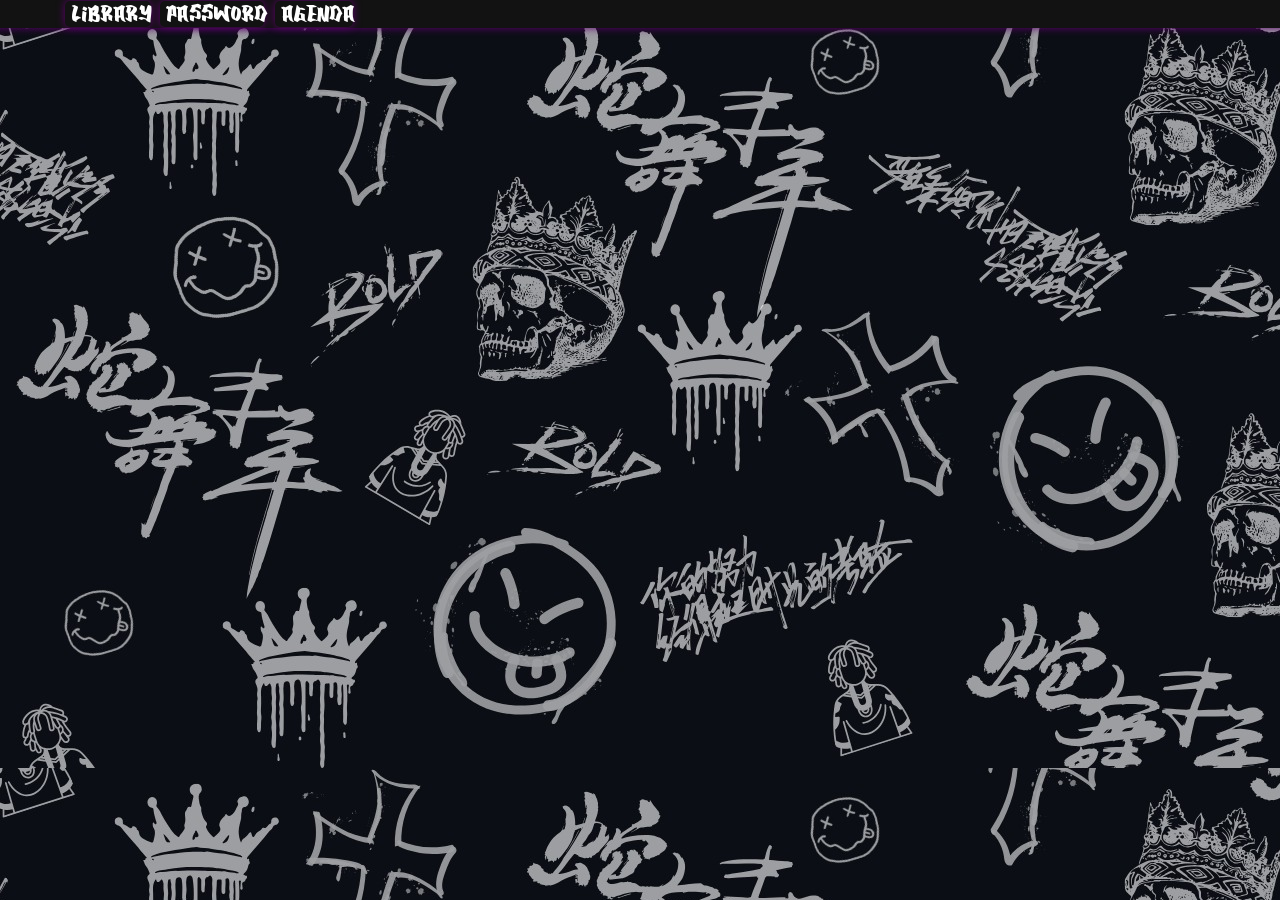
==== agenda.html @ dd736f1e "adição das paginas, alteração de gif" ====
<!DOCTYPE html>
<html lang="pt-BR">
<head>
    <meta charset="UTF-8">
    <meta name="viewport" content="width=device-width, initial-scale=1.0, maximum-scale=1.0, user-scalable=no">
    <link rel="stylesheet" href="styles_agenda.css">
</head>
<body>
 
        <div class="borda"></div>
        <div class="cx_navegation">
                <a href="biblioteca.html">
            <button class="bar_navegation" id="biblioteca_page">Library</button>
                </a>
                <a href="index.html">
            <button class="bar_navegation" id="page_senhas">Password</button>
                </a>
                <a href="agenda.html">
            <button class="bar_navegation" id="page_agenda">Agenda</button>
                </a>
        </div> 
           </body>

</html>
---- styles_agenda.css ----
@font-face {
    font-family: "street"; /*nome da fonte*/
    src: url(fonts/sweet_as_revenge/SWEET\ AS\ REVENGE.ttf) format(truetype);
}

@font-face {
    font-family: "grafiti";
    src: url(fonts/graffi_think/GraffiThink.ttf) format(truetype);
}

@font-face {
    font-family: "tinta_escorre";
    src: url(fonts/the_gunslinger_waterdrop/The\ Gunslinger_DEMO.ttf) format("truetype");
}

body{
    background-image: url(img/WhatsApp\ Image\ 2026-04-24\ at\ 13.12.04.jpeg);
    margin: 0px;
    box-sizing: border-box;
    padding: 5%;
    display: flex;
    flex-direction: column;
    align-items: center;
    width: 100%;
    overflow-x: hidden;
}

.bar_navegation{
    margin: 1px;
    font-family: grafiti;
    font-size: 23px;
    border-radius: 5px;
    border: transparent;
    color: white;
    box-shadow: 0px 0px 9px #620272;
    background-color: #121212;
    width: 90%;
    
}

.cx_navegation{
    display: flex;
    position: absolute;
    top: 0px;
    width: 90%;
}

.borda{
    background-color: #121212;
    width: 150%;
    height: 28px;
    display: flex;
    position: absolute;
    top: 0px;
    box-shadow: 0px 0px 9px #620272;
    
}
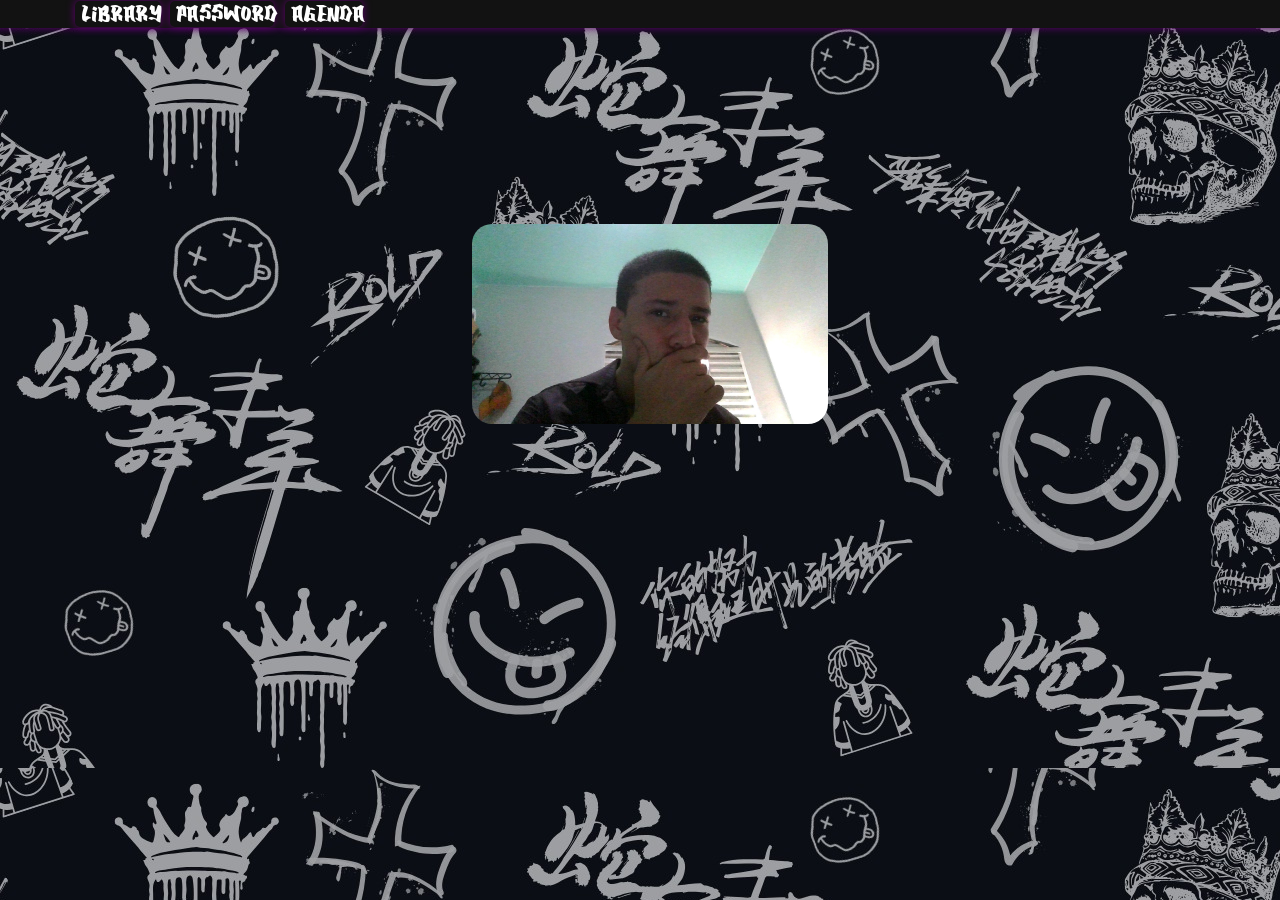
==== commit 109b8fd1: "adição de outras pages pre-layout de manutenção" ====
--- a/agenda.html
+++ b/agenda.html
@@ -19,6 +19,9 @@
             <button class="bar_navegation" id="page_agenda">Agenda</button>
                 </a>
         </div> 
+        <div>
+            <img src="img/manut.jpeg" class="manut_all"
+        </div>
            </body>
 
 </html>
--- a/styles_agenda.css
+++ b/styles_agenda.css
@@ -16,7 +16,7 @@
 
 body{
     background-image: url(img/WhatsApp\ Image\ 2026-04-24\ at\ 13.12.04.jpeg);
-    margin: 0px;
+    margin: 10px;
     box-sizing: border-box;
     padding: 5%;
     display: flex;
@@ -55,4 +55,12 @@
     top: 0px;
     box-shadow: 0px 0px 9px #620272;
     
+}
+
+.manut_all{
+    height: 200px;
+    width: auto;
+    border-radius: 20px;
+    margin-top: 150px;
+
 }
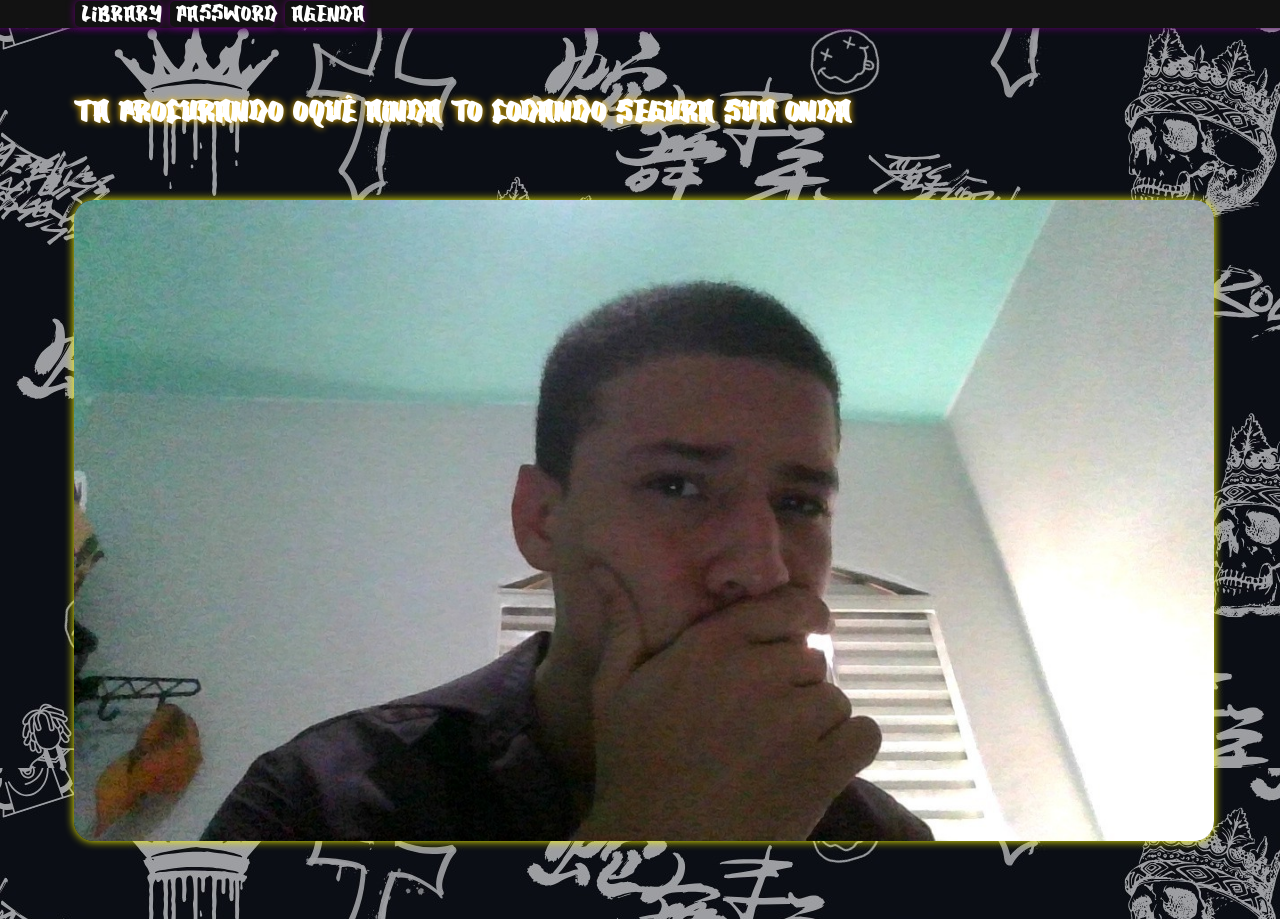
==== commit 82326cb2: "alinhamento agenda" ====
--- a/agenda.html
+++ b/agenda.html
@@ -20,7 +20,8 @@
                 </a>
         </div> 
         <div>
-            <img src="img/manut.jpeg" class="manut_all"
+            <h1 class="txt_manut">TA PROCURANDO OQUÊ AINDA TO CODANDO SEGURA SUA ONDA</h1>
+            <img src="img/manut.jpeg" class="manut_all">
         </div>
            </body>
 
--- a/styles_agenda.css
+++ b/styles_agenda.css
@@ -24,6 +24,7 @@
     align-items: center;
     width: 100%;
     overflow-x: hidden;
+    justify-content: center;
 }
 
 .bar_navegation{
@@ -58,9 +59,16 @@
 }
 
 .manut_all{
-    height: 200px;
-    width: auto;
+    height: auto;
+    width: 99%;
     border-radius: 20px;
-    margin-top: 150px;
+    margin-top: 50px;
+    box-shadow: 0px 0px 10px #ffff00;
+}
+
+.txt_manut{
+    color: white;
+    font-family: "grafiti";
+    text-shadow: 0px 0px 7px rgb(255, 196, 0);
 
 }
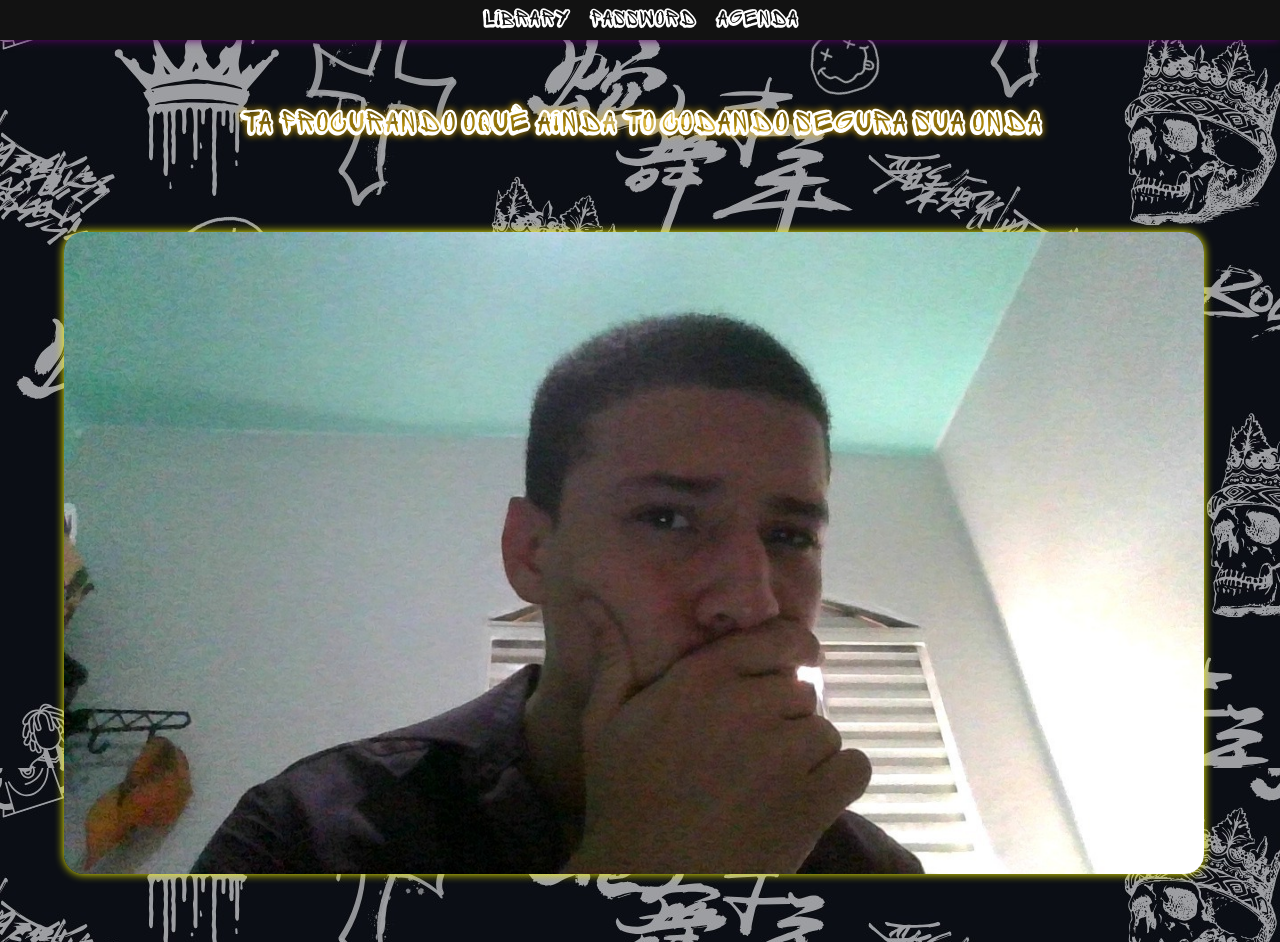
==== commit 6174571f: "arquitetura de arquivos/ layout barra de navegação/ animção geral" ====
--- a/agenda.html
+++ b/agenda.html
@@ -3,22 +3,26 @@
 <head>
     <meta charset="UTF-8">
     <meta name="viewport" content="width=device-width, initial-scale=1.0, maximum-scale=1.0, user-scalable=no">
-    <link rel="stylesheet" href="styles_agenda.css">
+    <link rel="stylesheet" href="css/styles.css">
+    <link rel="stylesheet" href="css/agenda.css">
 </head>
 <body>
  
-        <div class="borda"></div>
-        <div class="cx_navegation">
-                <a href="biblioteca.html">
-            <button class="bar_navegation" id="biblioteca_page">Library</button>
-                </a>
-                <a href="index.html">
-            <button class="bar_navegation" id="page_senhas">Password</button>
-                </a>
-                <a href="agenda.html">
-            <button class="bar_navegation" id="page_agenda">Agenda</button>
-                </a>
-        </div> 
+<div class="borda">
+    <a href="biblioteca.html">
+        <h1 class="bar_navegation" id="biblioteca_page">Library</h1>
+    </a>
+
+    <a href="index.html">
+        <h1 class="bar_navegation" id="page_senhas">Password</h1>
+    </a>
+
+    <a href="agenda.html">
+        <h1 class="bar_navegation" id="page_agenda">Agenda</h1>
+    </a>
+</div> 
+
+
         <div>
             <h1 class="txt_manut">TA PROCURANDO OQUÊ AINDA TO CODANDO SEGURA SUA ONDA</h1>
             <img src="img/manut.jpeg" class="manut_all">
--- a/css/styles.css
+++ b/css/styles.css
@@ -0,0 +1,49 @@
+@font-face {
+    font-family: "grafiti";
+    src: url(../fonts/sprite-graffiti/Sprite\ Graffiti\ Shadow.otf) format(opentype);
+}
+
+@font-face {
+    font-family: "tinta_escorre";
+    src: url(../fonts/the_gunslinger_waterdrop/The\ Gunslinger_DEMO.ttf) format("truetype");
+}
+
+body{
+    background-image: url(../img/WhatsApp\ Image\ 2026-04-24\ at\ 13.12.04.jpeg);
+    margin: 0px;
+    box-sizing: border-box;
+    padding: 5%;
+    display: flex;
+    flex-direction: column;
+    align-items: center;
+    width: 100%;
+    overflow-x: hidden;
+}
+
+.bar_navegation{
+    margin: 10px;
+    font-family: grafiti;
+    font-size: 23px;
+    color: white;
+    display: inline-block;
+    transition: transform 0.1s ease;
+}
+
+.bar_navegation:active{
+    transform: scale(0.9);
+}
+
+
+
+.borda{
+    background-color: #121212;
+    width: 100%;
+    height: 40px;
+    display: flex;
+    position: absolute;
+    top: 0px;
+    box-shadow: 0px 0px 9px #620272;
+    justify-content: center;
+    align-items: center;
+    
+}
--- a/css/agenda.css
+++ b/css/agenda.css
@@ -0,0 +1,17 @@
+
+.manut_all{
+    height: auto;
+    width: 99%;
+    border-radius: 20px;
+    margin-top: 50px;
+    box-shadow: 0px 0px 10px #ffff00;
+}
+
+.txt_manut{
+    margin: 40px;
+    color: white;
+    font-family: "grafiti";
+    text-shadow: 0px 0px 7px rgb(255, 196, 0);
+    text-align: center;
+
+}
